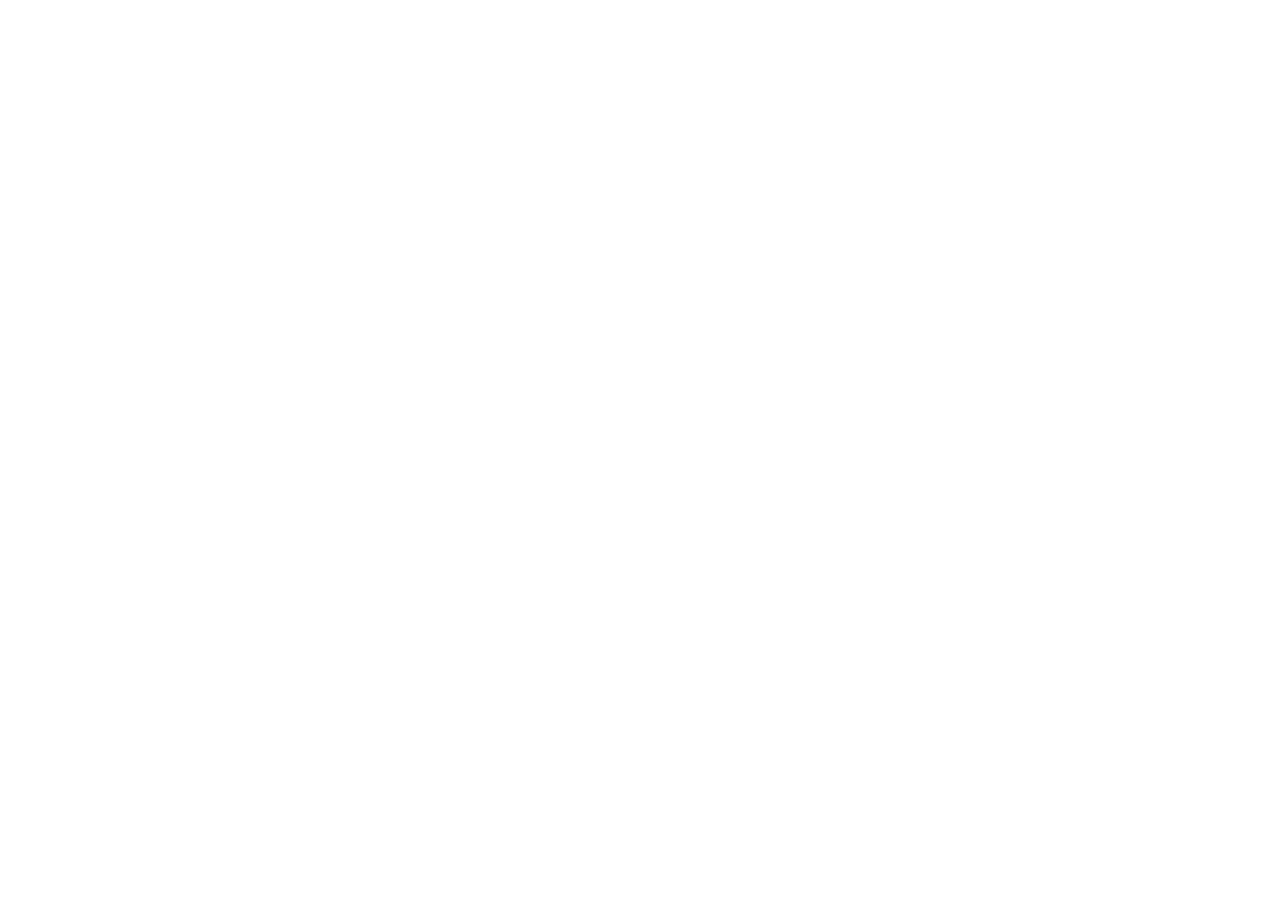
==== src/index.html @ 6897e15c "Initial commit" ====
<!DOCTYPE html>
<html lang="en">
  <head>
    <meta charset="UTF-8" />
    <link rel="icon" type="image/svg+xml" href="/favicon.svg" />
    <meta name="viewport" content="width=device-width, initial-scale=1.0" />
    <title>Vanilla App Template</title>
    <link rel="stylesheet" href="./css/styles.css" />
  </head>
  <body>
    <load src="./partials/header.html" icon-path="img/sprite.svg#logo" />

    <main>
      <!-- Loads the specified .html file -->
      <load src="./partials/vite-promo.html" />
      <load src="./partials/badges.html" />
    </main>

    <load src="./partials/footer.html" />

    <script type="module" src="./main.js"></script>
  </body>
</html>
---- src/css/styles.css ----
/**
  |============================
  | include css partials with
  | default @import url()
  |============================
*/
/* Common styles */
@import url('./reset.css');
@import url('./base.css');
@import url('./container.css');
@import url('./animations.css');

/* Sections style */
@import url('./header.css');
@import url('./vite-promo.css');
@import url('./badges.css');
@import url('./back-link.css');
@import url('./footer.css');
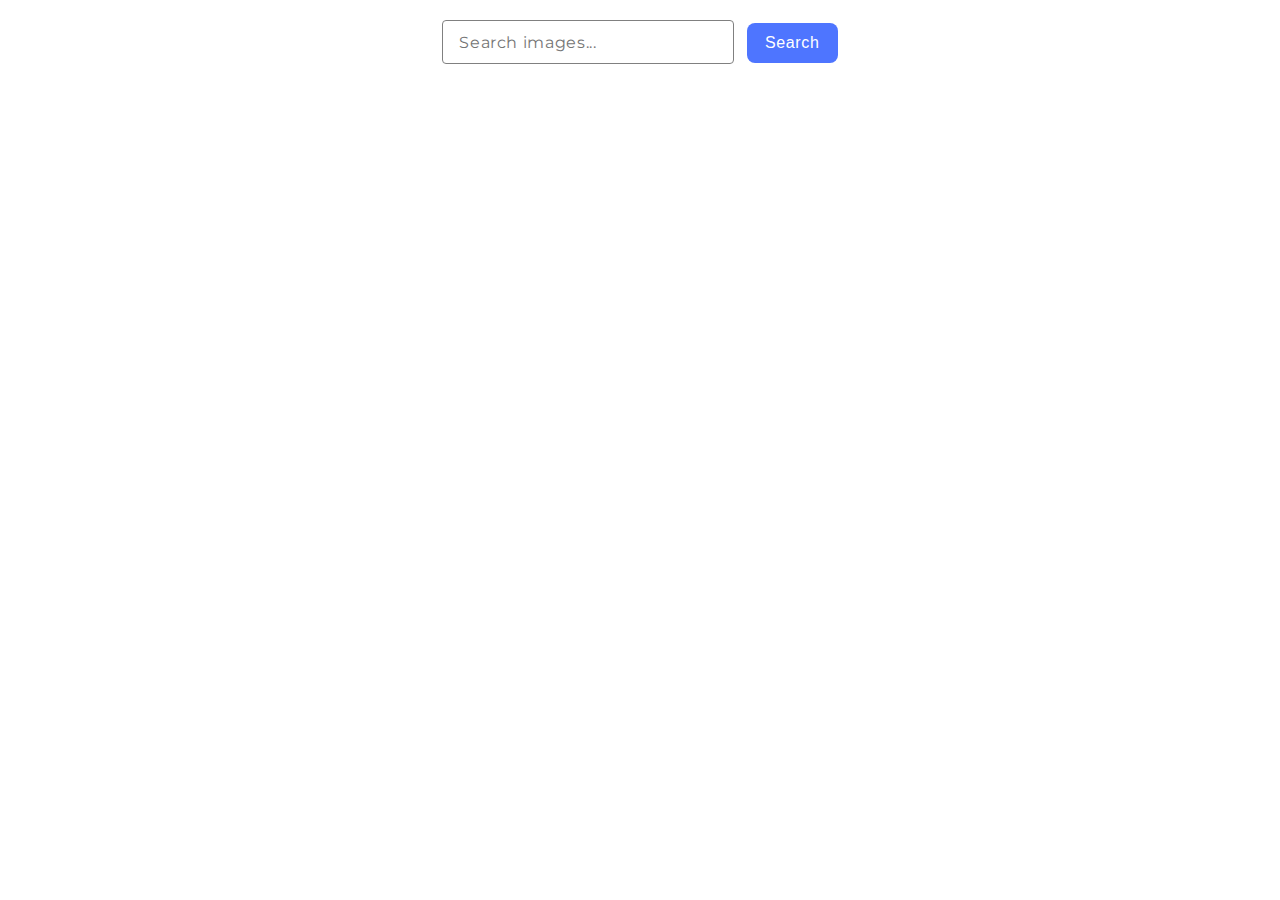
==== commit a9ba1c12: "hw12" ====
--- a/src/index.html
+++ b/src/index.html
@@ -1,23 +1,30 @@
 <!DOCTYPE html>
 <html lang="en">
-  <head>
+
+<head>
     <meta charset="UTF-8" />
     <link rel="icon" type="image/svg+xml" href="/favicon.svg" />
     <meta name="viewport" content="width=device-width, initial-scale=1.0" />
-    <title>Vanilla App Template</title>
+    <link rel="preconnect" href="https://fonts.googleapis.com" />
+    <link rel="preconnect" href="https://fonts.gstatic.com" crossorigin />
+    <link href="https://fonts.googleapis.com/css2?family=Montserrat:wght@100..900&display=swap" rel="stylesheet" />
+    <title>Image gallery</title>
+
     <link rel="stylesheet" href="./css/styles.css" />
-  </head>
-  <body>
-    <load src="./partials/header.html" icon-path="img/sprite.svg#logo" />
+</head>
 
-    <main>
-      <!-- Loads the specified .html file -->
-      <load src="./partials/vite-promo.html" />
-      <load src="./partials/badges.html" />
-    </main>
-
-    <load src="./partials/footer.html" />
+<body>
+    <header>
+        <form id="search-form">
+            <input type="text" id="search-input" placeholder="Search images..." required />
+            <button type="submit">Search</button>
+        </form>
+    </header>
+    <span class="loader hidden"></span>
+    <div class="gallery"></div>
+    <button class="load-more hidden">Load more</button>
 
     <script type="module" src="./main.js"></script>
-  </body>
-</html>
+</body>
+
+</html>--- a/src/css/styles.css
+++ b/src/css/styles.css
@@ -1,18 +1,127 @@
-/**
-  |============================
-  | include css partials with
-  | default @import url()
-  |============================
-*/
-/* Common styles */
-@import url('./reset.css');
-@import url('./base.css');
-@import url('./container.css');
-@import url('./animations.css');
+body {
+    font-family: Arial, sans-serif;
+    margin: 20px;
+    text-align: center;
+}
 
-/* Sections style */
-@import url('./header.css');
-@import url('./vite-promo.css');
-@import url('./badges.css');
-@import url('./back-link.css');
-@import url('./footer.css');
+input[type='text'] {
+    font-family: 'Montserrat', sans-serif;
+    font-weight: 400;
+    font-size: 16px;
+    line-height: 1.5;
+    letter-spacing: 0.04em;
+    color: #808080;
+    border-radius: 4px;
+    width: 272px;
+    height: 40px;
+    background: #fff;
+    padding-left: 16px;
+    margin-right: 8px;
+    border: 1px solid #808080;
+    margin-bottom: 32px;
+}
+
+button {
+    border-radius: 8px;
+    padding: 8px 16px;
+    width: 91px;
+    height: 40px;
+    background: #4e75ff;
+    border: none;
+    font-weight: 500;
+    font-size: 16px;
+    line-height: 1.5;
+    letter-spacing: 0.04em;
+    color: #fff;
+}
+
+.gallery {
+    display: grid;
+    grid-template-columns: repeat(auto-fit, minmax(300px, 1fr));
+    gap: 20px;
+    justify-items: center;
+}
+
+.gallery-item {
+    border: 1px solid #808080;
+
+    overflow: hidden;
+    box-shadow: 2px 2px 10px rgba(0, 0, 0, 0.1);
+    text-align: center;
+}
+
+.info {
+    margin-top: 10px;
+    display: flex;
+    justify-content: space-around;
+    padding: 4px 20px;
+    gap: 10px;
+}
+
+.info-label {
+    font-family: 'Montserrat', sans-serif;
+    font-weight: 600;
+    font-size: 12px;
+    line-height: 1.33333;
+    letter-spacing: 0.04em;
+    color: #2e2f42;
+    margin: 0;
+}
+
+.info-value {
+    font-family: 'Montserrat', sans-serif;
+    font-weight: 400;
+    font-size: 12px;
+    line-height: 2;
+    letter-spacing: 0.04em;
+    color: #2e2f42;
+}
+
+.active {
+    border: 2px solid red;
+}
+
+.loader {
+    width: 48px;
+    height: 48px;
+    border: 5px solid #fff;
+    border-bottom-color: #ff3d00;
+    border-radius: 50%;
+    display: inline-block;
+    box-sizing: border-box;
+    animation: rotation 1s linear infinite;
+}
+
+@keyframes rotation {
+    0% {
+        transform: rotate(0deg);
+    }
+
+    100% {
+        transform: rotate(360deg);
+    }
+}
+
+.hidden {
+    display: none;
+}
+
+.load-more {
+    display: block;
+    margin: 32px auto;
+    padding: 8px 16px;
+    width: 125px;
+    height: 40px;
+    background-color: #4e75ff;
+    font-weight: 500;
+    font-size: 16px;
+    line-height: 1.5;
+    letter-spacing: 0.04em;
+    color: #fff;
+    border: none;
+    cursor: pointer;
+}
+
+.load-more.hidden {
+    display: none;
+}